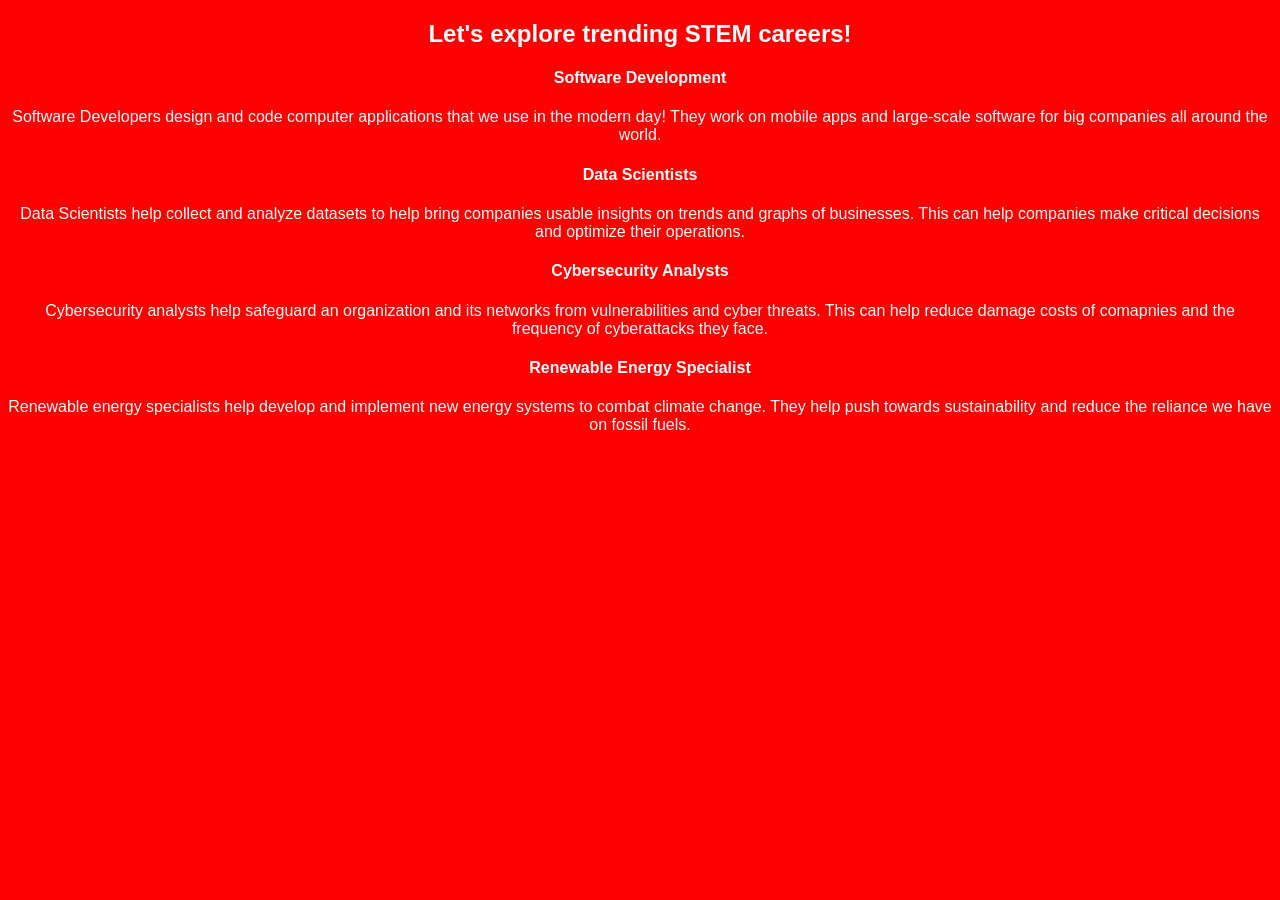
==== careers.html @ 100e161f "Added more pages, 404 page, favicon, and more!" ====
<!DOCTYPE html>
<html>

<head>
    <link rel="stylesheet" href="style.css" />
    <title>Careers</title>
</head>

<body>
    <h2> Let's explore trending STEM careers! </h2>
    <h4> Software Development </h4>
    <p> Software Developers design and code computer applications that we use in the modern day! They work on mobile
        apps and large-scale software for big companies all around the world.</p>
    <h4> Data Scientists </h4>
    <p> Data Scientists help collect and analyze datasets to help bring companies usable insights on trends and graphs
        of businesses. This can help companies make critical decisions and optimize their operations.</p>
    <h4> Cybersecurity Analysts </h4>
    <p> Cybersecurity analysts help safeguard an organization and its networks from vulnerabilities and cyber threats.
        This can help reduce damage costs of comapnies and the frequency of cyberattacks they face.</p>
    <h4> Renewable Energy Specialist </h4>
    <p> Renewable energy specialists help develop and implement new energy systems to combat climate change. They help
        push towards sustainability and reduce the reliance we have on fossil fuels. </p>

</body>


</html>
---- style.css ----
img {

    width: 500px;

}

body {
    text-align: center;
    font-family: 'Arial';
    background: red;
    color: white;
}
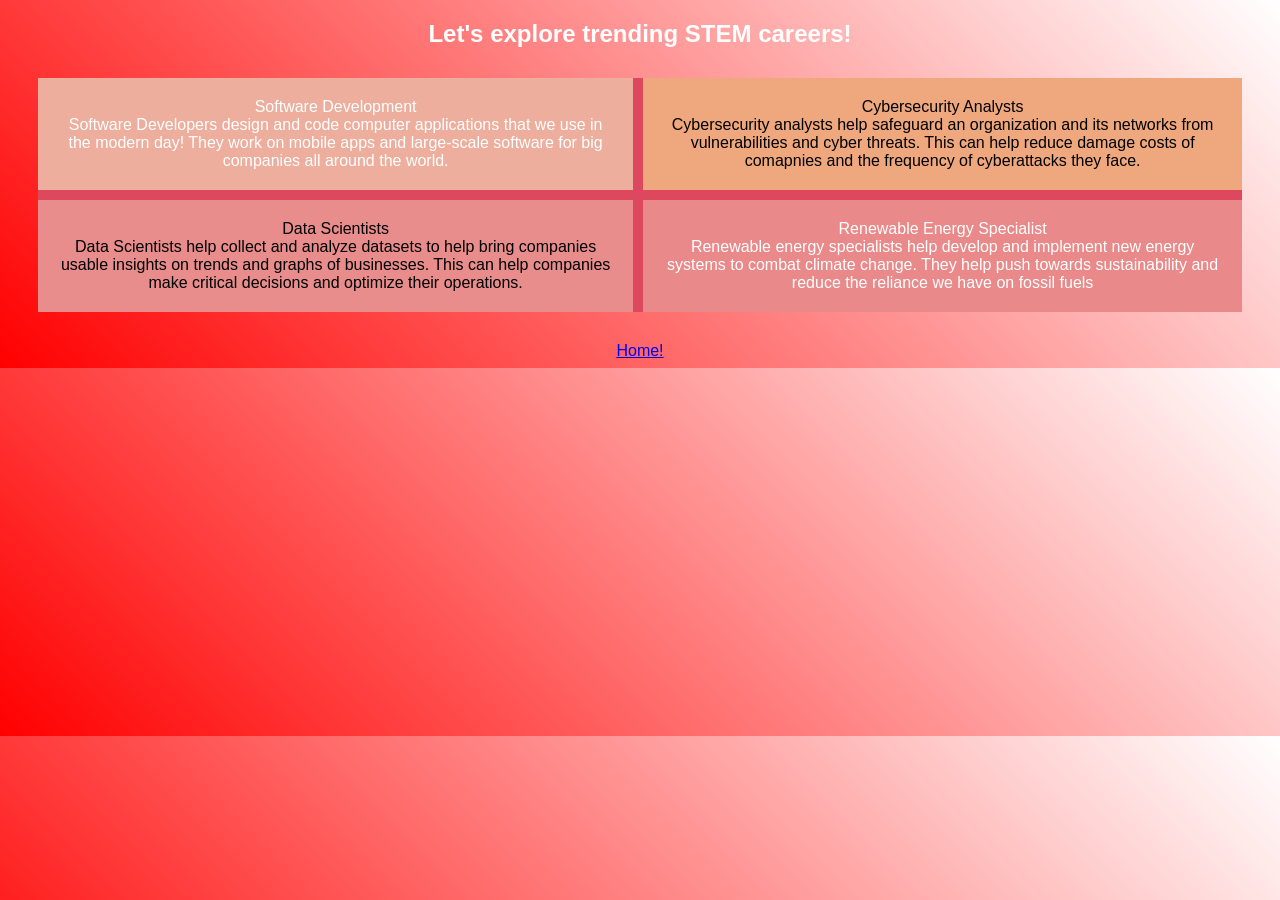
==== commit bf37da7e: "Day 3: Added more CSS!" ====
--- a/careers.html
+++ b/careers.html
@@ -8,19 +8,31 @@
 
 <body>
     <h2> Let's explore trending STEM careers! </h2>
-    <h4> Software Development </h4>
-    <p> Software Developers design and code computer applications that we use in the modern day! They work on mobile
-        apps and large-scale software for big companies all around the world.</p>
-    <h4> Data Scientists </h4>
-    <p> Data Scientists help collect and analyze datasets to help bring companies usable insights on trends and graphs
-        of businesses. This can help companies make critical decisions and optimize their operations.</p>
-    <h4> Cybersecurity Analysts </h4>
-    <p> Cybersecurity analysts help safeguard an organization and its networks from vulnerabilities and cyber threats.
-        This can help reduce damage costs of comapnies and the frequency of cyberattacks they face.</p>
-    <h4> Renewable Energy Specialist </h4>
-    <p> Renewable energy specialists help develop and implement new energy systems to combat climate change. They help
-        push towards sustainability and reduce the reliance we have on fossil fuels. </p>
 
+
+
+    <div class="grid" style="background-color: rgb(221, 72, 95)">
+        <div class="first box" style="background-color: rgb(237, 174, 157);">
+            Software Development<br> Software Developers design and code computer applications that we use in the modern
+            day! They work on mobile
+            apps and large-scale software for big companies all around the world.
+        </div>
+        <div class="second box" style="background-color: rgb(233, 140, 140);">
+            Data Scientists <br> Data Scientists help collect and analyze datasets to help bring companies usable
+            insights on trends and graphs
+            of businesses. This can help companies make critical decisions and optimize their operations. </div>
+        <div class="third box" style="background-color: rgb(239, 167, 125);">
+            Cybersecurity Analysts <br> Cybersecurity analysts help safeguard an organization and its networks from
+            vulnerabilities and cyber threats.
+            This can help reduce damage costs of comapnies and the frequency of cyberattacks they face. </div>
+
+        <div class="fourth box" style="background-color: rgb(233, 137, 137);">
+            Renewable Energy Specialist <br>Renewable energy specialists help develop and implement new energy systems
+            to combat climate change. They help
+            push towards sustainability and reduce the reliance we have on fossil fuels </div>
+    </div>
+
+    <a href="index.html">Home!</a>
 </body>
 
 
--- a/style.css
+++ b/style.css
@@ -1,12 +1,99 @@
-img {
+:root {
+    --red-col: red;
+    --white-col: white;
+}
 
-    width: 500px;
 
-}
 
 body {
     text-align: center;
     font-family: 'Arial';
-    background: red;
+
+    color: var(--white-col);
+    background-image: linear-gradient(45deg, red, white);
+
+}
+
+header {
+    text-align: right;
+    vertical-align: top;
+    margin: 30px;
+}
+
+footer {
+    text-align: center;
+    border: solid 3px var(--white-col);
+    margin: 80px;
+    padding: 20px;
+}
+
+
+.grid {
+    display: grid;
+
+    gap: 10px;
+    margin: 30px;
+    grid-template-areas:
+        "a c"
+        "b a1"
+}
+
+.first {
+    grid-area: a;
     color: white;
+
+}
+
+
+.second {
+    grid-area: b;
+    color: black;
+}
+
+.third {
+    grid-area: c;
+    color: black;
+}
+
+
+
+.box {
+    padding: 20px;
+    justify-content: center;
+    align-items: center;
+    border: none;
+    margin: 0px;
+}
+
+
+.animated {
+    animation: wobble 1s ease-in-out infinite alternate;
+    transform-origin: center center;
+}
+
+@keyframes wobble {
+    0% {
+        transform: rotate(-20deg);
+    }
+
+    100% {
+        transform: rotate(20deg);
+    }
+}
+
+.flex-container {
+    display: flex;
+    justify-content: space-around;
+    align-items: center;
+    flex-direction: row;
+}
+
+.item {
+    background: blue;
+    padding: 20px;
+    color: white;
+}
+
+.stemdef {
+    background-image: linear-gradient(45deg, blue, white);
 }
